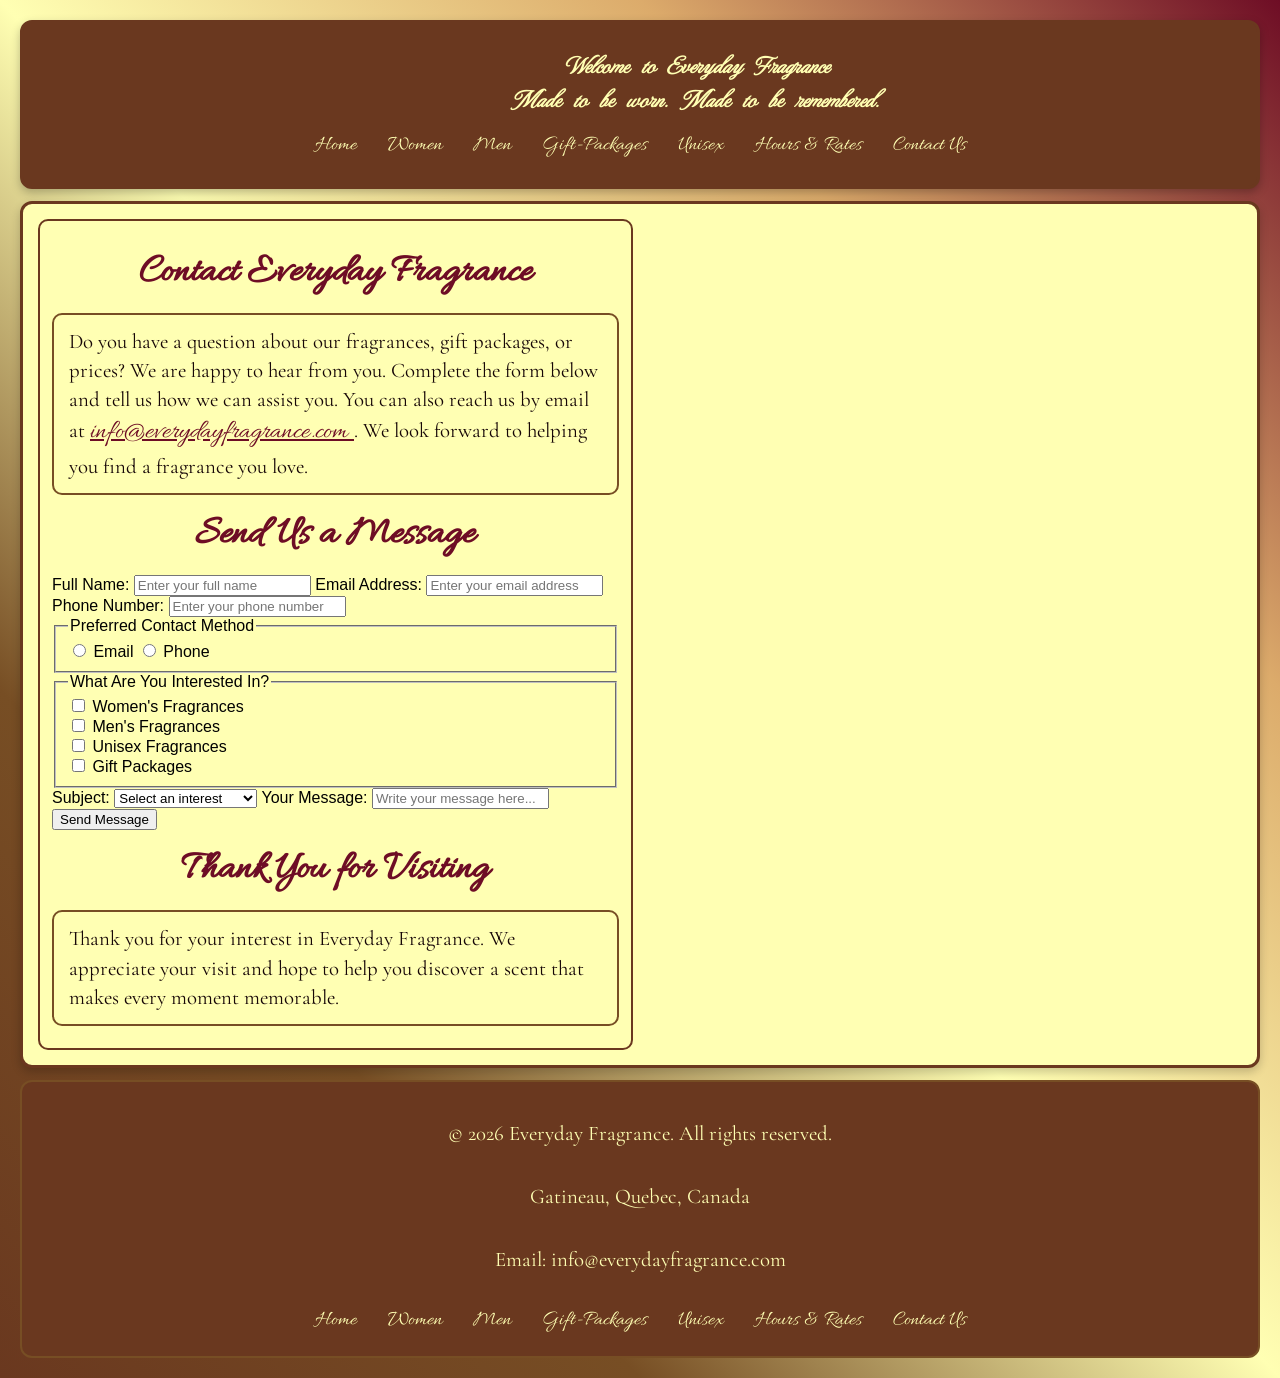
==== docs/contact.html @ e7c8d1ea "Added contact and rates pages" ====
<!DOCTYPE html>
<html lang="en">

<head>
    <meta charset="UTF-8">
    <meta name="viewport" content="width=device-width, initial-scale=1.0">

    <title>Contact Us | Everyday Fragrance</title>

    <link rel="stylesheet" href="styles/site.css">
    <link rel="icon" href="images/perfume-icon.png" type="image/x-icon">

    <link rel="preconnect" href="https://fonts.googleapis.com">
    <link rel="preconnect" href="https://fonts.gstatic.com" crossorigin>
    <link
        href="https://fonts.googleapis.com/css2?family=Allura&family=Cormorant+Garamond:ital,wght@0,400;0,500;0,600;1,400&family=MonteCarlo&display=swap"
        rel="stylesheet">
</head>

<body>
    <div id="topBar">

        <header>
            <h1 class="heading">Welcome to Everyday Fragrance</h1>
            <h2 class="heading">Made to be worn. Made to be remembered.</h2>
        </header>

        <nav>
            <ul>
                <li><a href="index.html">Home</a></li>
                <li><a href="women.html">Women</a></li>
                <li><a href="men.html">Men</a></li>
                <li><a href="gifts.html">Gift-Packages</a></li>
                <li><a href="unisex.html">Unisex</a></li>
                <li><a href="hours-rates.html">Hours &amp; Rates</a></li>
                <li><a href="contact.html">Contact Us</a></li>
            </ul>
        </nav>

    </div>

    <main>

        <section class="intro">
            <h2>Contact Everyday Fragrance</h2>

            <p>
                Do you have a question about our fragrances, gift packages,
                or prices? We are happy to hear from you. Complete the form
                below and tell us how we can assist you.
                You can also reach us by email at
                <a href="mailto:info@everydayfragrance.com">
                    info@everydayfragrance.com
                </a>.
                We look forward to helping you find a fragrance you love.
            </p>

            <h2>Send Us a Message</h2>

            <form action="#" method="post">

                <label for="fullName">Full Name:</label>
                <input type="text" id="fullName" name="fullName" placeholder="Enter your full name">

                <label for="email">Email Address:</label>
                <input type="email" id="email" name="email" placeholder="Enter your email address">

                <label for="phone">Phone Number:</label>
                <input type="tel" id="phone" name="phone" placeholder="Enter your phone number">

                <fieldset>
                    <legend>Preferred Contact Method</legend>

                    <label for="contactEmail">
                        <input type="radio" id="contactEmail" name="contactMethod" value="Email" required>
                        Email
                    </label>

                    <label for="contactPhone">
                        <input type="radio" id="contactPhone" name="contactMethod" value="Phone">
                        Phone
                    </label>
                </fieldset>

                <fieldset>
                    <legend>What Are You Interested In?</legend>

                    <label for="women">
                        <input type="checkbox" id="women" name="interest" value="Women's Fragrances">
                        Women's Fragrances
                    </label>

                    <br>

                    <label for="men">
                        <input type="checkbox" id="men" name="interest" value="Men's Fragrances">
                        Men's Fragrances
                    </label>

                    <br>

                    <label for="unisex">
                        <input type="checkbox" id="unisex" name="interest" value="Unisex Fragrances">
                        Unisex Fragrances
                    </label>

                    <br>

                    <label for="gifts">
                        <input type="checkbox" id="gifts" name="interest" value="Gift Packages">
                        Gift Packages
                    </label>
                </fieldset>

                <label for="subject">Subject:</label>

                <select id="subject" name="subject" required>
                    <option value="">Select an interest</option>
                    <option value="Product Inquiry">Product Inquiry</option>
                    <option value="Pricing Information">Pricing Information</option>
                    <option value="Gift Package Inquiry">Gift Package Inquiry</option>
                    <option value="General Question">General Question</option>
                    <option value="Other">Other</option>
                </select>

                <label for="message">Your Message:</label>

                <input id="message" name="message" placeholder="Write your message here..."></input>

                <button type="submit">Send Message</button>

            </form>

            <h2>Thank You for Visiting</h2>

            <p>
                Thank you for your interest in Everyday Fragrance.
                We appreciate your visit and hope to help you discover
                a scent that makes every moment memorable.
            </p>
        </section>

    </main>

    <footer>
        <p>&copy; 2026 Everyday Fragrance. All rights reserved.</p>
        <p>Gatineau, Quebec, Canada</p>
        <p>Email: info@everydayfragrance.com</p>

        <nav>
            <ul>
                <li><a href="index.html">Home</a></li>
                <li><a href="women.html">Women</a></li>
                <li><a href="men.html">Men</a></li>
                <li><a href="gifts.html">Gift-Packages</a></li>
                <li><a href="unisex.html">Unisex</a></li>
                <li><a href="hours-rates.html">Hours &amp; Rates</a></li>
                <li><a href="contact.html">Contact Us</a></li>
            </ul>
        </nav>
    </footer>

</body>

</html>
---- docs/styles/site.css ----
:root {
    --primaryDark: #6e0d25;
    --secondaryDark: #774E24;
    --mainDark: #6A381F;
    --primaryLight: #DCAB6B;
    --secondaryLight: #FFFFB3;
    --mainFont: "Cormorant Garamond", serif;
}

* {
    box-sizing: border-box;
}

body {
    background: linear-gradient(to bottom left, #6e0d25, #DCAB6B, #FFFFB3, #774E24, #6A381F);
    font-family: Arial, sans-serif;
    padding: 10px;
    margin: 0;

    h1 {
        font-family: MonteCarlo, cursive;
        font-style: italic;
        font-weight: bold;
        font-size: 3em;
        margin: 10px;
    }
}

h2 {
    font-family: Allura, cursive;
    font-weight: bold;
    font-size: 2.5em;
    color: var(--primaryDark);
    margin: 15px 5px;
    text-align: center;
}

h3 {
    color: var(--primaryDark);
    font-family: var(--mainFont);
    font-size: 2.0em;
    margin: 15px 0 8px;
}

#topBar {
    background-color: var(--mainDark);
    background-image: url("../images/Everyday-Fragrance-Logo.png");
    background-repeat: no-repeat;
    background-position: center 10px;
    background-size: 115px;
    text-align: center;
    color: var(--secondaryLight);
    padding: 125px 12px 15px;
    border: 3px solid var(--mainDark);
    border-radius: 12px;
    box-shadow: 0 4px 10px rgba(0, 0, 0, 0.25);

    .heading {
        font-family: MonteCarlo, cursive;
        font-style: italic;
        color: var(--secondaryLight);
        font-size: 1.5em;
        word-spacing: 8px;
        line-height: 1;
        margin: 10px;
    }
}

nav {
    ul {
        list-style-type: none;
        display: flex;
        flex-direction: row;
        flex-wrap: wrap;
        justify-content: center;
        gap: 10px 18px;
        padding: 0;
        margin: 18px 0 5px;
    }

    li {
        margin: 3px;
    }

    a {
        font-family: Allura, cursive;
        text-decoration: none;
        font-size: 1.3em;
        color: var(--secondaryLight);

        &:active {
            color: var(--primaryLight);
        }
    }
}

a {
    font-family: Allura, cursive;
    color: var(--primaryDark);
    font-size: 1.3em;

    &:active {
        color: var(--primaryLight);
    }
}

main {
    background-color: var(--secondaryLight);
    padding: 15px;
    margin-top: 12px;
    border: 3px solid var(--mainDark);
    border-radius: 12px;
    box-shadow: 0 4px 10px rgba(0, 0, 0, 0.2);

    section {
        background-color: var(--secondaryLight);
        padding: 12px;
        margin-bottom: 15px;
        border: 2px solid var(--mainDark);
        border-radius: 10px;

        &:last-child {
            margin-bottom: 0;
        }
    }
}

.image-box {
    background-color: var(--secondaryLight);
    text-align: center;
    padding: 12px;
    margin-top: 12px;
    border: 3px solid var(--mainDark);
    border-radius: 12px;
    box-shadow: 0 4px 8px rgba(0, 0, 0, 0.2);

    h1 {
        color: var(--primaryDark);
    }
}

img {
    display: block;
    max-width: 100%;
    width: 100%;
    height: auto;
    border: 3px solid var(--mainDark);
    border-radius: 10px;
    margin: 12px auto;
}

p {
    font-family: var(--mainFont);
    font-size: 1.3em;
    line-height: 1.4;
    color: #170707;
    padding: 12px 15px;
    margin: 10px 0;
    border: 2px double var(--secondaryDark);
    border-radius: 10px;
}

.container {
    padding: 8px;
    column-count: 1;
}

.float-image {
    width: 100%;
    height: auto;
    margin: 10px auto;
}

blockquote {
    background-color: #F5E3C5;
    border-left: 4px solid var(--primaryDark);
    padding: 10px;
    margin: 12px 0;
    border-radius: 8px;

    cite {
        display: block;
        text-align: right;
        font-weight: bold;
        font-style: italic;
    }
}

footer {
    background-color: var(--mainDark);
    color: var(--secondaryLight);
    text-align: center;
    padding: 15px;
    margin-top: 12px;
    border: 2px solid var(--secondaryDark);
    border-radius: 12px;

    p {
        color: var(--secondaryLight);
        border: none;
    }

    a {
        color: var(--secondaryLight);
    }

    ul {
        padding: 0;
        list-style: none;
    }
}

@media screen and (min-width: 768px) {

    body {
        padding: 20px;
    }

    #topBar {
        background-size: 160px;
        background-position: 20px center;
        padding: 20px;

        .heading {
            margin-left: 120px;
        }
    }

    nav {
        ul {
            flex-direction: row;
            justify-content: center;
            gap: 25px;
        }

        a {
            font-size: 1.3em;

            &:hover {
                font-style: italic;
                text-decoration: underline;
                color: var(--primaryLight);
            }
        }
    }

    main {
        display: grid;
        grid-template-columns: 1fr 1fr;
        gap: 15px;
    }

    .image-box {
        grid-column: 1 / 3;
    }

    .container {
        padding: 10px;
    }

    .float-image {
        float: right;
        width: 40%;
        margin: 5px 0 10px 12px;
    }

    footer {
        nav {
            ul {
                flex-direction: row;
                justify-content: center;
            }
        }
    }
}
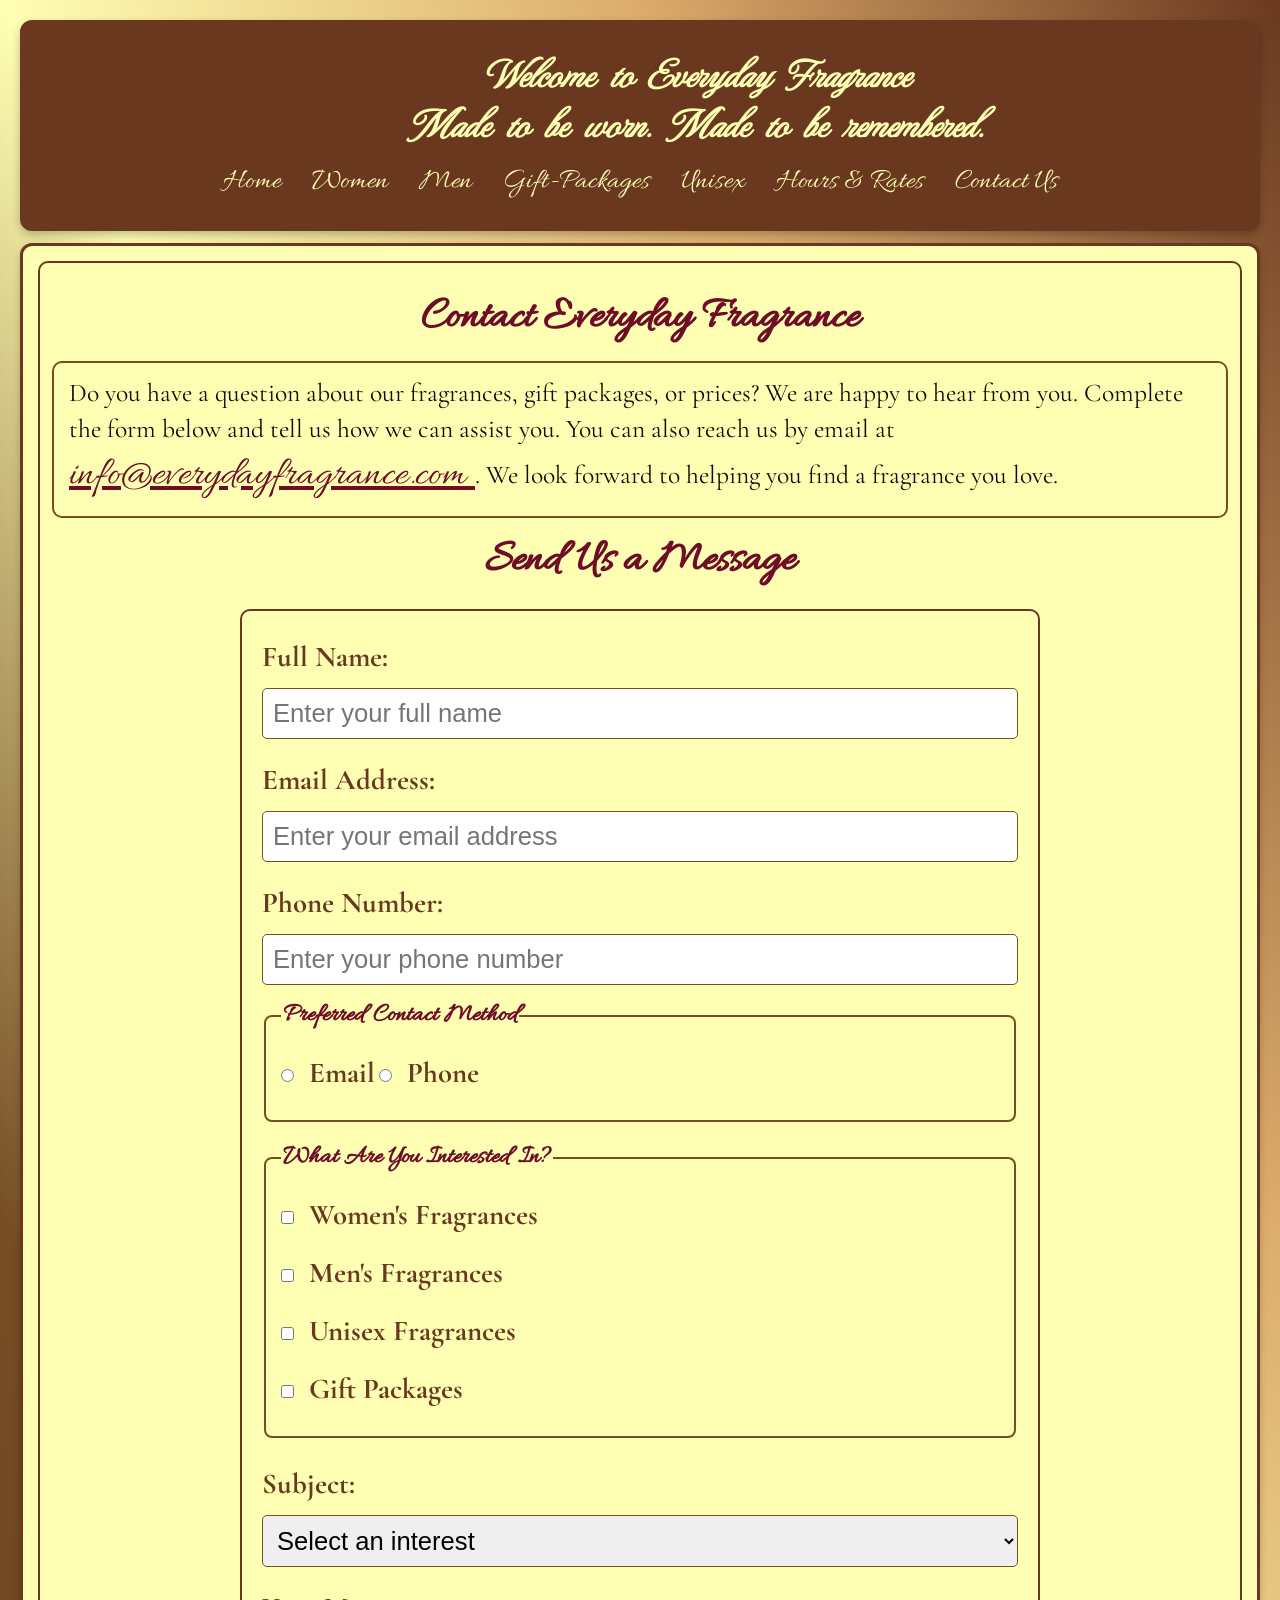
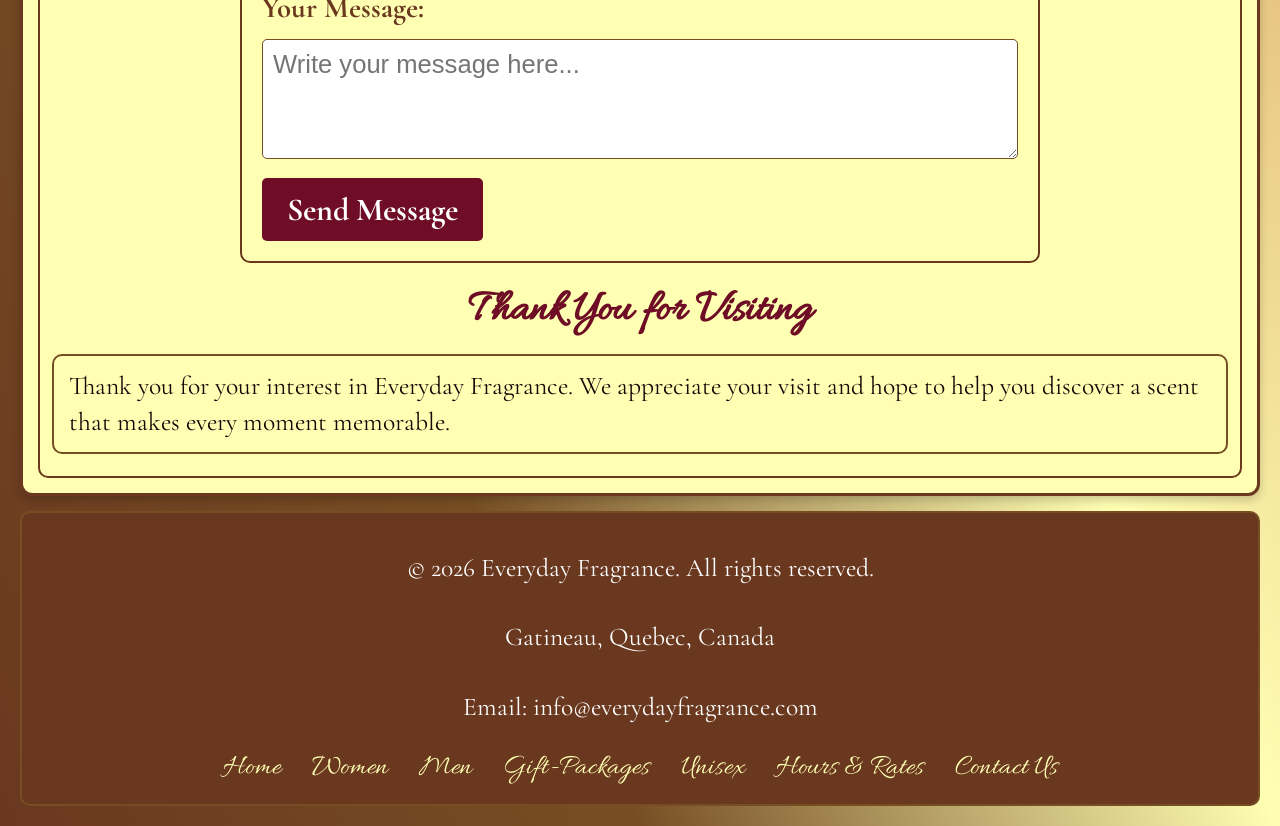
==== commit 00be020c: "Men's page modified" ====
--- a/docs/contact.html
+++ b/docs/contact.html
@@ -125,7 +125,7 @@
 
                 <label for="message">Your Message:</label>
 
-                <input id="message" name="message" placeholder="Write your message here..."></input>
+                <textarea id="message" name="message" placeholder="Write your message here..."></textarea>
 
                 <button type="submit">Send Message</button>
 
--- a/docs/styles/site.css
+++ b/docs/styles/site.css
@@ -12,7 +12,7 @@
 }
 
 body {
-    background: linear-gradient(to bottom left, #6e0d25, #DCAB6B, #FFFFB3, #774E24, #6A381F);
+    background: linear-gradient(to bottom left, var(--mainDark), var(--primaryLight), var(--secondaryLight), var(--secondaryDark), var(--mainDark));
     font-family: Arial, sans-serif;
     padding: 10px;
     margin: 0;
@@ -29,7 +29,7 @@
 h2 {
     font-family: Allura, cursive;
     font-weight: bold;
-    font-size: 2.5em;
+    font-size: 2.8em;
     color: var(--primaryDark);
     margin: 15px 5px;
     text-align: center;
@@ -38,7 +38,7 @@
 h3 {
     color: var(--primaryDark);
     font-family: var(--mainFont);
-    font-size: 2.0em;
+    font-size: 2.6em;
     margin: 15px 0 8px;
 }
 
@@ -59,7 +59,7 @@
         font-family: MonteCarlo, cursive;
         font-style: italic;
         color: var(--secondaryLight);
-        font-size: 1.5em;
+        font-size: 2.5em;
         word-spacing: 8px;
         line-height: 1;
         margin: 10px;
@@ -85,7 +85,7 @@
     a {
         font-family: Allura, cursive;
         text-decoration: none;
-        font-size: 1.3em;
+        font-size: 1.6em;
         color: var(--secondaryLight);
 
         &:active {
@@ -97,7 +97,7 @@
 a {
     font-family: Allura, cursive;
     color: var(--primaryDark);
-    font-size: 1.3em;
+    font-size: 1.6em;
 
     &:active {
         color: var(--primaryLight);
@@ -125,6 +125,10 @@
     }
 }
 
+.intro {
+    grid-column: 1/6;
+}
+
 .image-box {
     background-color: var(--secondaryLight);
     text-align: center;
@@ -141,7 +145,6 @@
 
 img {
     display: block;
-    max-width: 100%;
     width: 100%;
     height: auto;
     border: 3px solid var(--mainDark);
@@ -151,7 +154,7 @@
 
 p {
     font-family: var(--mainFont);
-    font-size: 1.3em;
+    font-size: 1.6em;
     line-height: 1.4;
     color: #170707;
     padding: 12px 15px;
@@ -210,6 +213,129 @@
     }
 }
 
+form {
+    max-width: 800px;
+    margin: 20px auto;
+    padding: 20px;
+    background-color: var(--secondaryLight);
+    border: 2px solid var(--mainDark);
+    border-radius: 10px;
+}
+
+fieldset {
+    border: 2px solid var(--secondaryDark);
+    border-radius: 8px;
+    padding: 15px;
+    margin-bottom: 20px;
+}
+
+legend {
+    font-family: "Allura", cursive;
+    font-size: 1.6em;
+    font-weight: bold;
+    color: var(--primaryDark);
+}
+
+label {
+    display: inline-block;
+    font-family: var(--mainFont);
+    font-size: 1.8em;
+    font-weight: bold;
+    color: var(--mainDark);
+    margin: 8px 0;
+}
+
+input,
+select,textarea {
+    width: 100%;
+    padding: 10px;
+    margin: 6px 0 15px;
+    border: 1px solid var(--secondaryDark);
+    border-radius: 5px;
+    font-family: Arial, sans-serif;
+    font-size: 1.6em;
+}
+
+input[type="radio"],
+input[type="checkbox"] {
+    width: auto;
+    margin-right: 8px;
+}
+
+textarea {
+    min-height: 120px;
+    resize: vertical;
+}
+
+button[type="submit"] {
+    background-color: var(--primaryDark);
+    color: white;
+    padding: 12px 25px;
+    border: none;
+    border-radius: 5px;
+    font-family: var(--mainFont);
+    font-size: 2em;
+    font-weight: bold;
+    cursor: pointer;
+}
+
+button[type="submit"]:hover {
+    background-color: var(--secondaryDark);
+}
+
+/* Hours and rates table styling */
+table {
+    width: 50%;
+    height: 10%;
+    border-collapse: collapse;
+    margin: 40px 40px;
+    background-color: var(--secondaryLight);
+    font-family: var(--mainFont);
+    font-size: 1.8em;
+    align-content: center;
+
+}
+
+th,
+td {
+    border: 2px solid var(--mainDark);
+    padding: 12px;
+    text-align: center;
+}
+
+th {
+    background-color: var(--primaryDark);
+    color: white;
+    font-weight: bold;
+}
+
+tr:nth-child(even) {
+    background-color: rgba(220, 171, 107, 0.4);
+}
+
+footer {
+    background-color: var(--mainDark);
+    color: white;
+    text-align: center;
+    padding: 15px;
+    margin-top: 15px;
+    border-radius: 10px;
+
+    p {
+        color: white;
+    }
+
+    a {
+        color: var(--secondaryLight);
+    }
+
+    ul {
+        list-style-type: none;
+        padding: 0;
+        margin: 0;
+    }
+}
+
 @media screen and (min-width: 768px) {
 
     body {
@@ -234,7 +360,7 @@
         }
 
         a {
-            font-size: 1.3em;
+            font-size: 1.8em;
 
             &:hover {
                 font-style: italic;
@@ -262,6 +388,10 @@
         float: right;
         width: 40%;
         margin: 5px 0 10px 12px;
+    }
+
+    form {
+        grid-column: 1 / 3;
     }
 
     footer {
